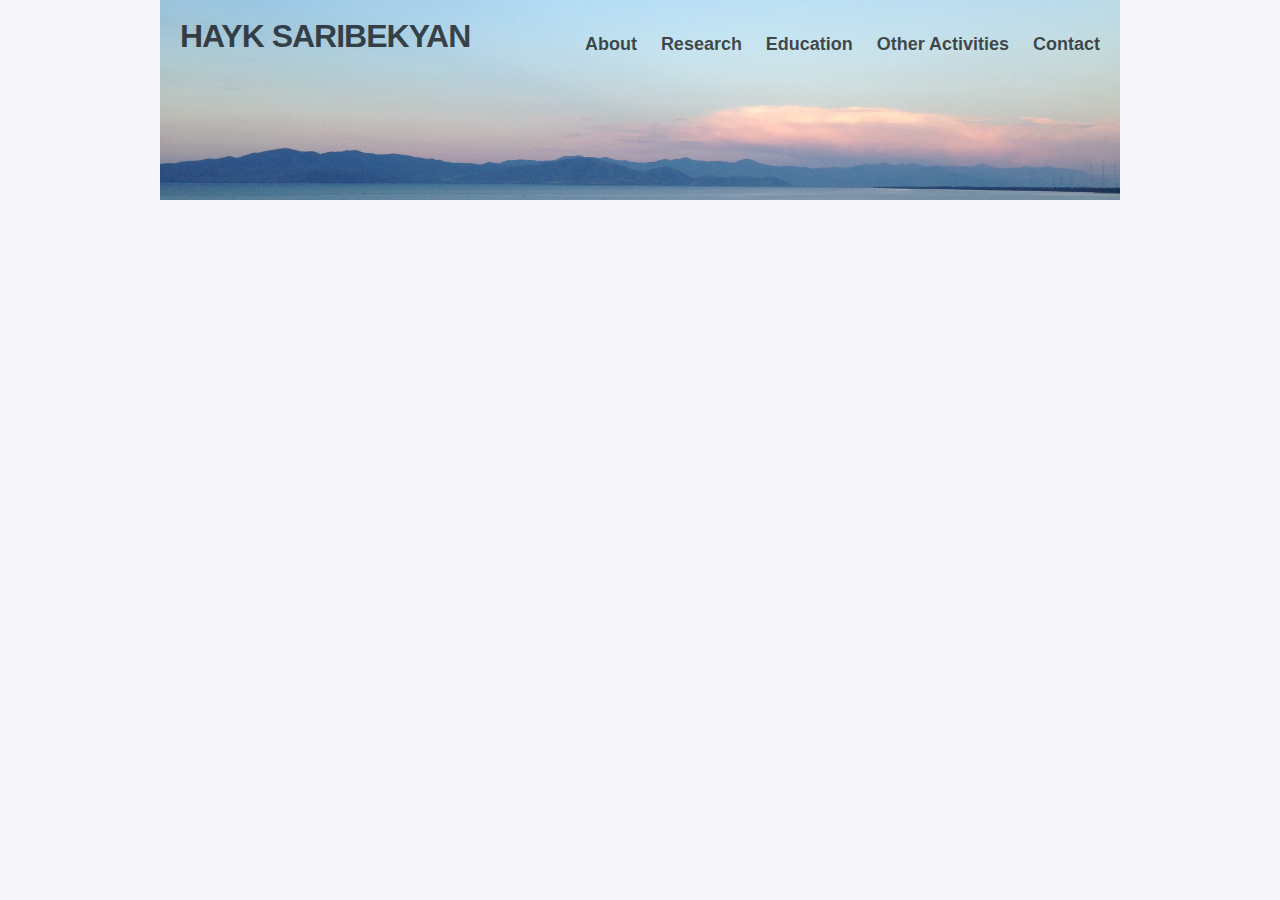
==== courses/temp_course/index.html @ f24372ca "First version of the website" ====
<!DOCTYPE html>
<html lang="en">
<head>
  <title></title>
  <meta charset="utf-8">
  <meta name="viewport" content="width=device-width, initial-scale=1">
  <link rel="shortcut icon" type="image/jpg" href=/assets/img/eternity.png>
  <link rel="stylesheet" href="/assets/css/main.css" />
</head>
<body>
<header>
    <a href="http://localhost:3000"><h1><span>Hayk Saribekyan</span></h1></a>

    <nav>
        <a href="http://localhost:3000/#about">About</a>
        <a href="http://localhost:3000#research">Research</a>
        <a href="http://localhost:3000#education">Education</a>
        <a href="http://localhost:3000#activities">Other Activities</a>
        <a href="http://localhost:3000#contact">Contact</a>
    </nav>

</header>

<!--<section class="course_section">
  <div style="background-image: url(http://localhost:3000/assets/img/course_image.jpg" class="course_image"></div>
  <h1>Temporary Course</h1>
  <div class="course_description">
    Lorem ipsum dolor sit amet, consectetur adipiscing elit. Maecenas aliquet pretium pulvinar. Mauris enim quam, dapibus vel augue in, pretium eleifend risus. Integer lorem metus, ultricies a blandit faucibus, cursus quis ipsum. Vivamus risus dui, laoreet a nisi a, volutpat facilisis augue. Sed non rutrum orci, eget rutrum justo. Cum sociis natoque penatibus et magnis dis parturient montes, nascetur ridiculus mus. Proin a urna mollis, ornare nisl ac, auctor velit. Interdum et malesuada fames ac ante ipsum primis in faucibus. Duis finibus aliquam turpis in euismod. In hac habitasse platea dictumst.
  </div>
  <h2>Course Information</h2>
  <div class="course_information">
    
      
        <div class="course_data">
          <strong>Time</strong> 10:00 am
        </div>
      
    
      
        <div class="course_data">
          <strong>Location</strong> 100 Big Building
        </div>
      
    
  </div>
  <h2>Lectures</h2>
  <div class="lecture_list">
    
      
    
      
    
      
    
      
    
      
    
      
    
      
    
      
    
      
    
      
    
      
    
      
    
      
    
      
    
      
    
      
        
        <a class="lecture_links" href="http://localhost:3000//courses/temp_course/lectures/lecture_1/presentation_1.pdf" target="_blank">presentation_1.pdf</p>
        
      
    
      
        
        <a class="lecture_links" href="http://localhost:3000//courses/temp_course/lectures/lecture_2/presentation_1.pdf" target="_blank">presentation_1.pdf</p>
        
      
    
  </div>
</section>

 -->

<script src="/assets/js/jquery-2.1.1.min.js"></script>
<script src="/assets/js/functions.js" type="text/javascript"></script>
</body>
</html>
---- assets/css/main.css ----
html {
  font-family: sans-serif;
  -ms-text-size-adjust: 100%;
  -webkit-text-size-adjust: 100%; }

body {
  margin: 0; }

article, aside, details, figcaption, figure, footer, header, hgroup, main, nav, section, summary {
  display: block; }

audio, canvas, progress, video {
  display: inline-block;
  vertical-align: baseline; }

audio:not([controls]) {
  display: none;
  height: 0; }

[hidden], template {
  display: none; }

a {
  background: 0 0; }

a:active, a:hover {
  outline: 0; }

abbr[title] {
  border-bottom: 1px dotted; }

b, strong {
  font-weight: 700; }

dfn {
  font-style: italic; }

h1 {
  font-size: 2em;
  margin: .67em 0; }

mark {
  background: #ff0;
  color: #000; }

small {
  font-size: 80%; }

sub, sup {
  font-size: 75%;
  line-height: 0;
  position: relative;
  vertical-align: baseline; }

sup {
  top: -.5em; }

sub {
  bottom: -.25em; }

img {
  border: 0; }

svg:not(:root) {
  overflow: hidden; }

figure {
  margin: 1em 40px; }

hr {
  -moz-box-sizing: content-box;
  box-sizing: content-box;
  height: 0; }

pre {
  overflow: auto; }

code, kbd, pre, samp {
  font-family: monospace,monospace;
  font-size: 1em; }

button, input, optgroup, select, textarea {
  color: inherit;
  font: inherit;
  margin: 0; }

button {
  overflow: visible; }

button, select {
  text-transform: none; }

button, html input[type=button], input[type=reset], input[type=submit] {
  -webkit-appearance: button;
  cursor: pointer; }

button[disabled], html input[disabled] {
  cursor: default; }

button::-moz-focus-inner, input::-moz-focus-inner {
  border: 0;
  padding: 0; }

input {
  line-height: normal; }

input[type=checkbox], input[type=radio] {
  box-sizing: border-box;
  padding: 0; }

input[type=number]::-webkit-inner-spin-button, input[type=number]::-webkit-outer-spin-button {
  height: auto; }

input[type=search] {
  -webkit-appearance: textfield;
  -moz-box-sizing: content-box;
  -webkit-box-sizing: content-box;
  box-sizing: content-box; }

input[type=search]::-webkit-search-cancel-button, input[type=search]::-webkit-search-decoration {
  -webkit-appearance: none; }

fieldset {
  border: 1px solid silver;
  margin: 0 2px;
  padding: .35em .625em .75em; }

legend {
  border: 0;
  padding: 0; }

textarea {
  overflow: auto; }

optgroup {
  font-weight: 700; }

table {
  border-collapse: collapse;
  border-spacing: 0; }

td, th {
  padding: 0; }

@font-face {
  font-family: 'Open Sans';
  font-style: normal;
  font-weight: 400;
  src: local("Open Sans"), local("OpenSans"), url(//themes.googleusercontent.com/static/fonts/opensans/v8/cJZKeOuBrn4kERxqtaUH3bO3LdcAZYWl9Si6vvxL-qU.woff) format("woff"); }
.gigantic, .huge, .large, .bigger, .big,
h1, h2, h3, h4, h5, h6 {
  color: #153715;
  font-weight: bold; }

.gigantic {
  font-size: 110px;
  line-height: 1.09;
  letter-spacing: -2px; }

.huge, h1 {
  font-size: 68px;
  line-height: 1.05;
  letter-spacing: -1px; }

.large, h2 {
  font-size: 42px;
  line-height: 1.14; }

.bigger, h3 {
  font-size: 26px;
  line-height: 1.38; }

h3 {
  margin-left: -20px;
  margin-top: 0; }

.big, h4 {
  font-size: 22px;
  line-height: 1.38; }

.small, small {
  font-size: 10px;
  line-height: 1.2; }

p {
  margin: 0 0 10px 0; }

em {
  font-style: italic; }

strong {
  font-weight: bold; }

hr {
  border: solid #ddd;
  border-width: 1px 0 0;
  clear: both;
  margin: 10px 0 30px;
  height: 0; }

a {
  color: #153715;
  text-decoration: none;
  outline: 0; }

a:hover, a:focus {
  color: #318131; }

::selection {
  background: #FFF498; }

::-moz-selection {
  background: #FFF498; }

img::selection {
  background: transparent; }

img::-moz-selection {
  background: transparent; }

body {
  -webkit-tap-highlight-color: #FFF498; }

body {
  background: #F6F6F8;
  font-size: 14px;
  line-height: 1.6;
  font-family: "Open Sans" sans-serif;
  color: #2E2D33;
  -webkit-font-smoothing: antialiased;
  -webkit-text-size-adjust: 100%; }

header nav a, footer .content-wrap .copyright, footer .content-wrap a, .about-lockup .about-txt h3, h3 {
  color: rgba(0, 0, 0, 0.7);
  font-size: 18px;
  font-weight: 700;
  font-text-transform: uppercase; }

header {
  height: 200px;
  max-width: 960px;
  background: url(../img/mountains.png) center center;
  background-size: cover;
  margin: 0 auto;
  float: none; }
  header nav {
    float: right;
    margin: 30px 20px 0px 0px; }
    header nav a {
      display: inline-block;
      margin-left: 20px; }
      header nav a:hover {
        color: black; }
  header h1 {
    float: left;
    margin: 20px 0px 0px 20px;
    font-size: 32px;
    font-weight: 700;
    color: rgba(0, 0, 0, 0.7);
    text-transform: uppercase; }
    header h1:hover {
      color: black; }

footer {
  height: 100px;
  max-width: 960px;
  #background: url(../img/image-bg.jpg) center center;
  background: url(../img/sevan.png) center center;
  background-size: cover;
  margin: 0 auto;
  float: none; }
  footer .content-wrap {
    margin: 30px;
    float: right; }
    footer .content-wrap .copyright {
      margin: 0;
      float: right;
      font-size: 10px; }
    footer .content-wrap a {
      display: inline-block;
      margin-left: 20px; }
      footer .content-wrap a:hover {
        color: black; }

section {
  max-width: 960px;
  margin: 0 auto;
  float: none;
  padding: 20px 20px; }

.about-lockup {
  display: -webkit-box;
  display: -moz-box;
  display: box;
  display: -webkit-flex;
  display: -moz-flex;
  display: -ms-flexbox;
  display: flex;
  margin: 0 auto;
  -webkit-box-pack: flex-left;
  -moz-box-pack: flex-left;
  box-pack: flex-left;
  -webkit-justify-content: flex-left;
  -moz-justify-content: flex-left;
  -ms-justify-content: flex-left;
  -o-justify-content: flex-left;
  justify-content: flex-left;
  -ms-flex-pack: flex-left; }
  .about-lockup .face {
    height: 220px;
    width: 220px;
    background: url(/assets/img/bio-photo.png);
    background-size: cover;
    order: 1; }
  .about-lockup .about-txt {
    height: auto;
    width: 760px;
    order: 2;
    text-align: left;
    margin-left: 20px; }
    .about-lockup .about-txt h3 {
      padding-top: 0px;
      text-align: left; }

@media screen and (max-width: 650px) {
  .about-lockup {
    display: block;
    text-align: center; }
    .about-lockup div {
      display: inline-block; }
    .about-lockup .face {
      display: block;
      background-postion: center center;
      background-repeat: no-repeat;
      width: 200px;
      margin-left: auto;
      margin-right: auto; }
    .about-lockup .about-txt {
      display: block;
      width: auto;
      margin-left: auto;
      margin-right: auto; }
      .about-lockup .about-txt h3 {
        margin-left: -11px; }

  .blurb {
    max-width: 600px;
    padding: 0 10px;
    margin: 0 auto;
    font-size: 16px;
    font-weight: 100; } }
section {
  max-width: 960px;
  margin: 0 auto;
  float: none;
  padding: 0px 0px;
  margin-top: 20px; }

h3 {
  padding: 0 20px;
  text-align: left; }

.alt-section {
  max-width: 920px;
  float: none; }

.teaching-list {
  max-width: 900px;
  margin: 0 auto;
  float: none;
  padding: 0px 20px; }
  .teaching-list:after {
    content: "";
    display: table;
    clear: both; }

.course {
  display: block;
  width: 100%;
  height: 40px;
  float: left; }

a {
  color: rgba(0, 0, 0, 0.7);
  font-size: 14px;
  font-weight: 700;
  font-text-transform: uppercase; }

h3 {
  padding: 0 20px;
  text-align: left; }

@media screen and (max-width: 650px) {
  .course {
    display: block;
    width: 100%;
    height: 40px;
    float: left;
    padding: 10px 0px; } }
.contact-section {
  max-width: 960px;
  float: none;
  display: -webkit-box;
  display: -moz-box;
  display: box;
  display: -webkit-flex;
  display: -moz-flex;
  display: -ms-flexbox;
  display: flex; }
  .contact-section:after {
    content: "";
    display: table;
    clear: both; }

.contact-info {
  max-width: 200px;
  margin: 0 auto;
  float: left;
  padding: 0px 20px; }

.contact-icon {
  height: 50px;
  width: 50px;
  margin-top: 30px;
  background: #F6F6F8;
  float: left; }
  .contact-icon path {
    fill: rgba(0, 0, 0, 0.7); }
  .contact-icon:after {
    content: "";
    display: table;
    clear: both; }

.contact-link {
  margin: 0 auto;
  float: left;
  display: -webkit-box;
  display: -moz-box;
  display: box;
  display: -webkit-flex;
  display: -moz-flex;
  display: -ms-flexbox;
  display: flex;
  -webkit-box-align: center;
  -moz-box-align: center;
  box-align: center;
  -webkit-align-items: center;
  -moz-align-items: center;
  -ms-align-items: center;
  -o-align-items: center;
  align-items: center;
  -ms-flex-align: center;
  padding: 10px 10px; }
  .contact-link:after {
    content: "";
    display: table;
    clear: both; }

.contact-links {
  float: right;
  max-width: 500px;
  display: -webkit-box;
  display: -moz-box;
  display: box;
  display: -webkit-flex;
  display: -moz-flex;
  display: -ms-flexbox;
  display: flex;
  flex-direction: row;
  margin: 0px 50px;
  flex-wrap: wrap;
  -webkit-box-align: center;
  -moz-box-align: center;
  box-align: center;
  -webkit-align-items: center;
  -moz-align-items: center;
  -ms-align-items: center;
  -o-align-items: center;
  align-items: center;
  -ms-flex-align: center;
  -webkit-box-pack: center;
  -moz-box-pack: center;
  box-pack: center;
  -webkit-justify-content: space-around;
  -moz-justify-content: space-around;
  -ms-justify-content: space-around;
  -o-justify-content: space-around;
  justify-content: space-around;
  -ms-flex-pack: center; }
  .contact-links a {
    text-align: center;
    margin: 0 auto; }

h3 {
  padding: 0 20px;
  text-align: left; }

@media screen and (max-width: 650px) {
  .contact-links {
    display: block;
    width: 100;
    text-align: center;
    float: none;
    margin-left: auto;
    margin-right: auto;
    display: -webkit-box;
    display: -moz-box;
    display: box;
    display: -webkit-flex;
    display: -moz-flex;
    display: -ms-flexbox;
    display: flex;
    flex-direction: row;
    flex-wrap: wrap;
    -webkit-box-align: center;
    -moz-box-align: center;
    box-align: center;
    -webkit-align-items: center;
    -moz-align-items: center;
    -ms-align-items: center;
    -o-align-items: center;
    align-items: center;
    -ms-flex-align: center;
    -webkit-box-pack: center;
    -moz-box-pack: center;
    box-pack: center;
    -webkit-justify-content: space-around;
    -moz-justify-content: space-around;
    -ms-justify-content: space-around;
    -o-justify-content: space-around;
    justify-content: space-around;
    -ms-flex-pack: center; }
    .contact-links .contact-link {
      display: -webkit-box;
      display: -moz-box;
      display: box;
      display: -webkit-flex;
      display: -moz-flex;
      display: -ms-flexbox;
      display: flex;
      -webkit-box-align: center;
      -moz-box-align: center;
      box-align: center;
      -webkit-align-items: center;
      -moz-align-items: center;
      -ms-align-items: center;
      -o-align-items: center;
      align-items: center;
      -ms-flex-align: center; }
      .contact-links .contact-link:after {
        content: "";
        display: table;
        clear: both; }
    .contact-links .contact-info {
      display: block;
      width: auto;
      margin-left: auto;
      margin-right: auto;
      text-align: center; } }
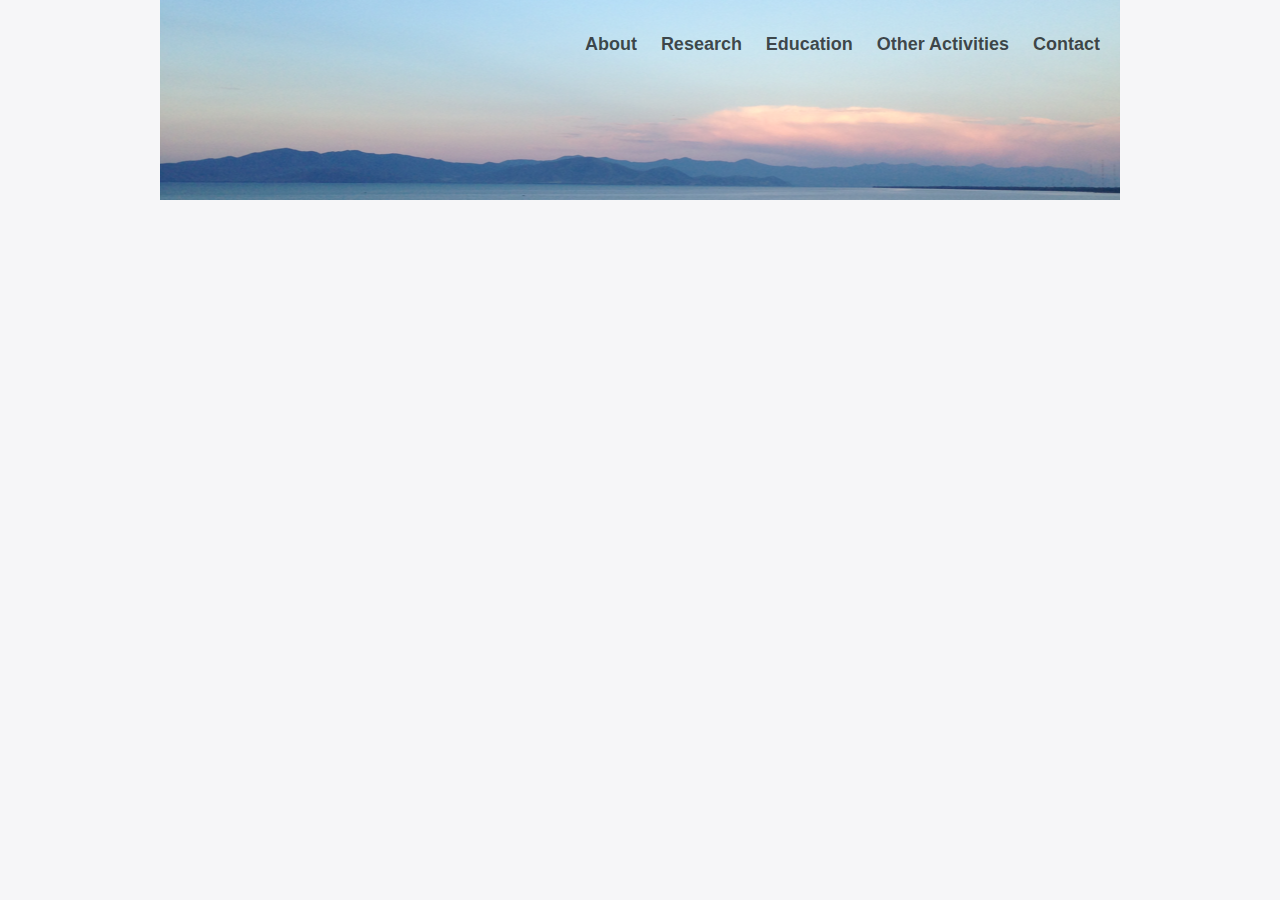
==== commit d98c717f: "Changed image sizes" ====
--- a/courses/temp_course/index.html
+++ b/courses/temp_course/index.html
@@ -9,20 +9,19 @@
 </head>
 <body>
 <header>
-    <a href="http://localhost:3000"><h1><span>Hayk Saribekyan</span></h1></a>
 
     <nav>
-        <a href="http://localhost:3000/#about">About</a>
-        <a href="http://localhost:3000#research">Research</a>
-        <a href="http://localhost:3000#education">Education</a>
-        <a href="http://localhost:3000#activities">Other Activities</a>
-        <a href="http://localhost:3000#contact">Contact</a>
+        <a href="https://saribekyan.github.io/#about">About</a>
+        <a href="https://saribekyan.github.io#research">Research</a>
+        <a href="https://saribekyan.github.io#education">Education</a>
+        <a href="https://saribekyan.github.io#activities">Other Activities</a>
+        <a href="https://saribekyan.github.io#contact">Contact</a>
     </nav>
 
 </header>
 
 <!--<section class="course_section">
-  <div style="background-image: url(http://localhost:3000/assets/img/course_image.jpg" class="course_image"></div>
+  <div style="background-image: url(https://saribekyan.github.io/assets/img/course_image.jpg" class="course_image"></div>
   <h1>Temporary Course</h1>
   <div class="course_description">
     Lorem ipsum dolor sit amet, consectetur adipiscing elit. Maecenas aliquet pretium pulvinar. Mauris enim quam, dapibus vel augue in, pretium eleifend risus. Integer lorem metus, ultricies a blandit faucibus, cursus quis ipsum. Vivamus risus dui, laoreet a nisi a, volutpat facilisis augue. Sed non rutrum orci, eget rutrum justo. Cum sociis natoque penatibus et magnis dis parturient montes, nascetur ridiculus mus. Proin a urna mollis, ornare nisl ac, auctor velit. Interdum et malesuada fames ac ante ipsum primis in faucibus. Duis finibus aliquam turpis in euismod. In hac habitasse platea dictumst.
@@ -71,20 +70,14 @@
       
     
       
-    
-      
-    
-      
-    
-      
         
-        <a class="lecture_links" href="http://localhost:3000//courses/temp_course/lectures/lecture_1/presentation_1.pdf" target="_blank">presentation_1.pdf</p>
+        <a class="lecture_links" href="https://saribekyan.github.io//courses/temp_course/lectures/lecture_1/presentation_1.pdf" target="_blank">presentation_1.pdf</p>
         
       
     
       
         
-        <a class="lecture_links" href="http://localhost:3000//courses/temp_course/lectures/lecture_2/presentation_1.pdf" target="_blank">presentation_1.pdf</p>
+        <a class="lecture_links" href="https://saribekyan.github.io//courses/temp_course/lectures/lecture_2/presentation_1.pdf" target="_blank">presentation_1.pdf</p>
         
       
     
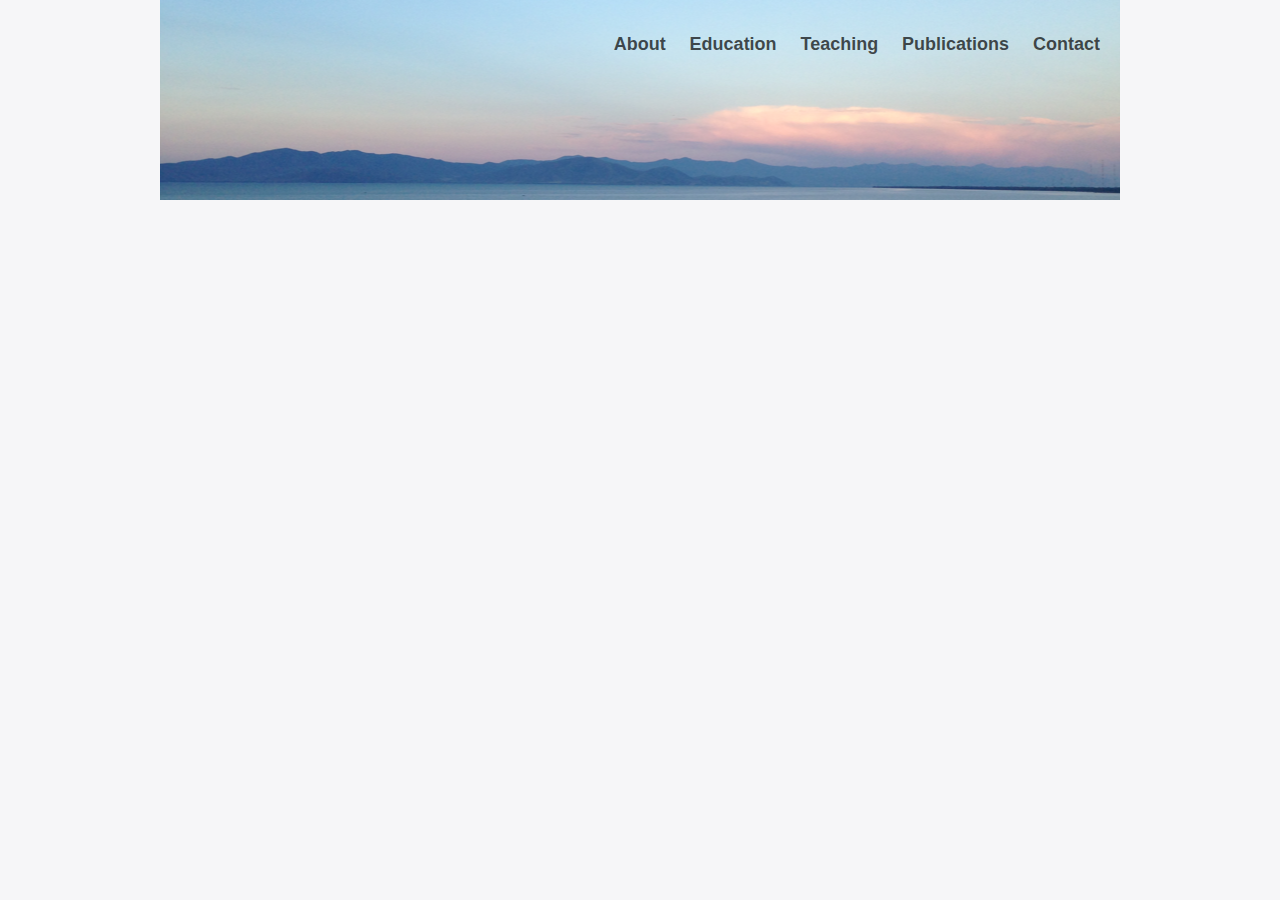
==== commit 5ed5297d: "Jan 2017" ====
--- a/courses/temp_course/index.html
+++ b/courses/temp_course/index.html
@@ -12,9 +12,9 @@
 
     <nav>
         <a href="https://saribekyan.github.io/#about">About</a>
-        <a href="https://saribekyan.github.io#research">Research</a>
         <a href="https://saribekyan.github.io#education">Education</a>
-        <a href="https://saribekyan.github.io#activities">Other Activities</a>
+        <a href="https://saribekyan.github.io#teaching">Teaching</a>
+        <a href="https://saribekyan.github.io#publications">Publications</a>
         <a href="https://saribekyan.github.io#contact">Contact</a>
     </nav>
 
